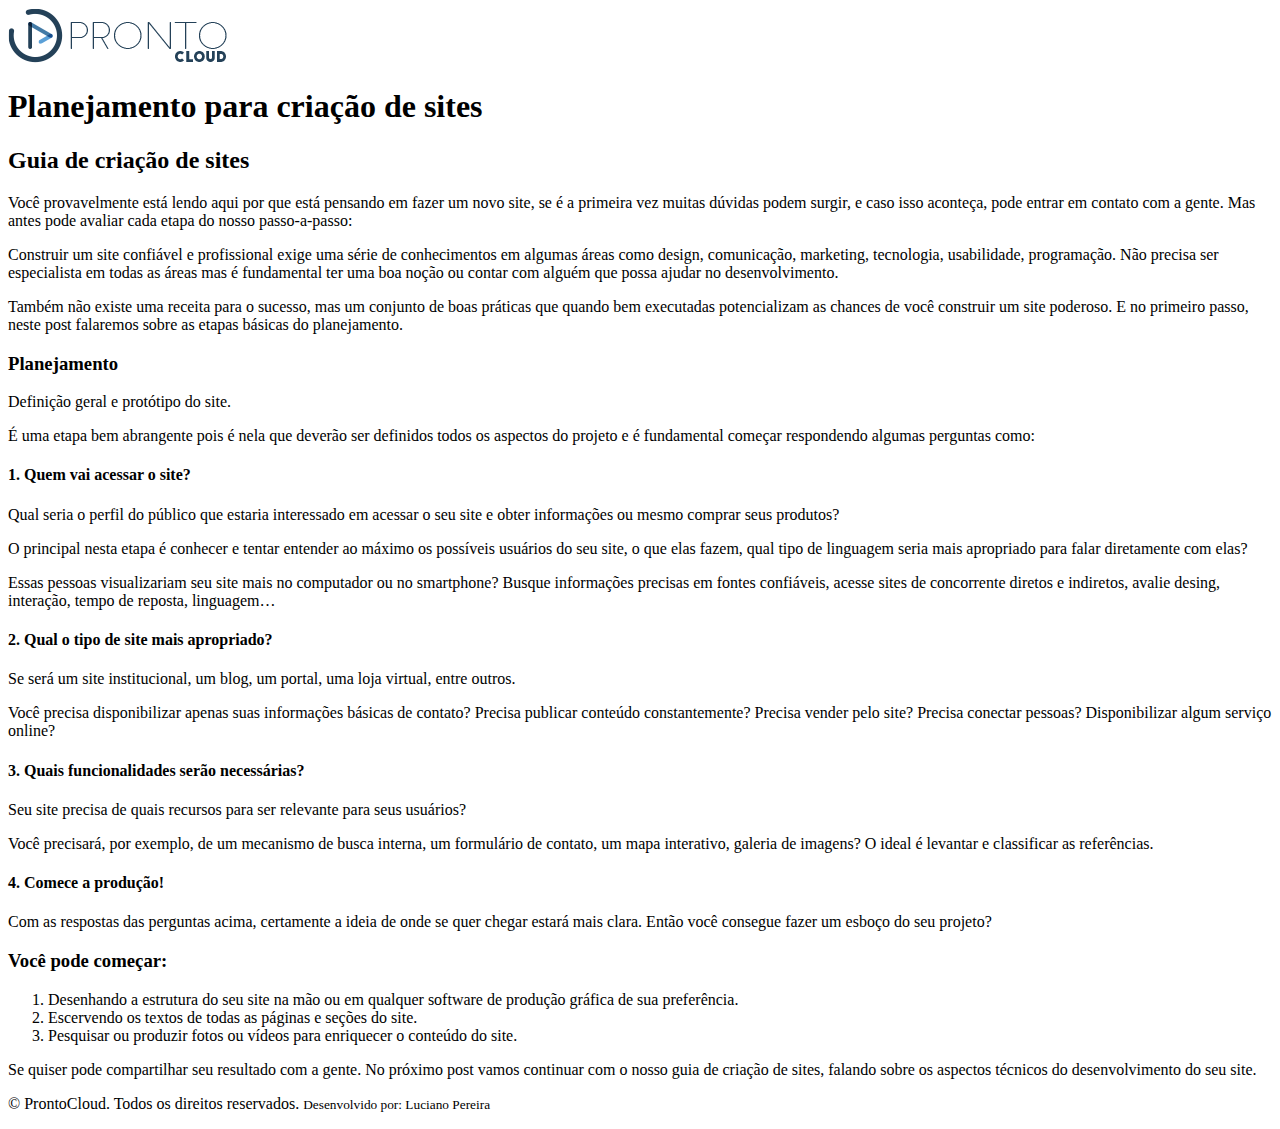
==== index.html @ 611bcd34 "iniciando o projeto" ====
<!DOCTYPE html>
<html lang="pt-br">
<head>
    <meta charset="UTF-8">
    <meta http-equiv="X-UA-Compatible" content="IE=edge">
    <meta name="viewport" content="width=device-width, initial-scale=1.0">
    <title>Prontocloud</title>
</head>
<body>

    <header>
        <img src="./images/prontocloud.png" alt="ProntoCloud">
    </header>

    <section>
        <nav>

        </nav>

        <article>
            <h1>Planejamento para criação de sites</h1>
                        
            <h2>Guia de criação de sites</h2>

            <p>Você provavelmente está lendo aqui por que está pensando em fazer um novo site, se é a primeira vez muitas dúvidas podem surgir, e caso isso aconteça, pode entrar em contato com a gente. Mas antes pode avaliar cada etapa do nosso passo-a-passo:</p>
            <p>Construir um site confiável e profissional exige uma série de conhecimentos em algumas áreas como design, comunicação, marketing, tecnologia, usabilidade, programação. Não precisa ser especialista em todas as áreas mas é fundamental ter uma boa noção ou contar com alguém que possa ajudar no desenvolvimento.</p>
            <p>Também não existe uma receita para o sucesso, mas um conjunto de boas práticas que quando bem executadas potencializam as chances de você construir um site poderoso. E no primeiro passo, neste post falaremos sobre as etapas básicas do planejamento.</p>

            <h3>Planejamento</h3>

            <p>Definição geral e protótipo do site.</p>
            <p>É uma etapa bem abrangente pois é nela que deverão ser definidos todos os aspectos do projeto e é fundamental começar respondendo algumas perguntas como:</p>

            <h4>1. Quem vai acessar o site? </h4>

            <p>Qual seria o perfil do público que estaria interessado em acessar o seu site e obter informações ou mesmo comprar seus produtos?</p>
            <p>O principal nesta etapa é conhecer e tentar entender ao máximo os possíveis usuários do seu site, o que elas fazem, qual tipo de linguagem seria mais apropriado para falar diretamente com elas?</p>
            <p>Essas pessoas visualizariam seu site mais no computador ou no smartphone? Busque informações precisas em fontes confiáveis, acesse sites de concorrente diretos e indiretos, avalie desing, interação, tempo de reposta, linguagem…</p>

            <h4>2. Qual o tipo de site mais apropriado?</h4>
            <p>Se será um site institucional, um blog, um portal, uma loja virtual, entre outros.</p>
            <p>Você precisa disponibilizar apenas suas informações básicas de contato? Precisa publicar conteúdo constantemente? Precisa vender pelo site? Precisa conectar pessoas? Disponibilizar algum serviço online?</p>

            <h4>3. Quais funcionalidades serão necessárias?</h4>
            <p>Seu site precisa de quais recursos para ser relevante para seus usuários?</p>
            <p>Você precisará, por exemplo, de um mecanismo de busca interna, um formulário de contato, um mapa interativo, galeria de imagens? O ideal é levantar e classificar as referências.</p>

            <h4>4. Comece a produção!</h4>
            <p>Com as respostas das perguntas acima, certamente a ideia de onde se quer chegar estará mais clara. Então você consegue fazer um esboço do seu projeto?</p>

            <h3>Você pode começar:</h3>

            <ol>
                <li>Desenhando a estrutura do seu site na mão ou em qualquer software de produção gráfica de sua preferência.</li>
                <li>Escervendo os textos de todas as páginas e seções do site.</li>
                <li>Pesquisar ou produzir fotos ou vídeos para enriquecer o conteúdo do site.</li>
            </ol>

            <p>Se quiser pode compartilhar seu resultado com a gente. No próximo post vamos continuar com o nosso guia de criação de sites, falando sobre os aspectos técnicos do desenvolvimento do seu site.</p>

        </article>
    </section>

    <footer>
        <p>
            &copy; ProntoCloud. Todos os direitos reservados.
            <small>Desenvolvido por: Luciano Pereira</small>
        </p>
    </footer>
    
</body>
</html>
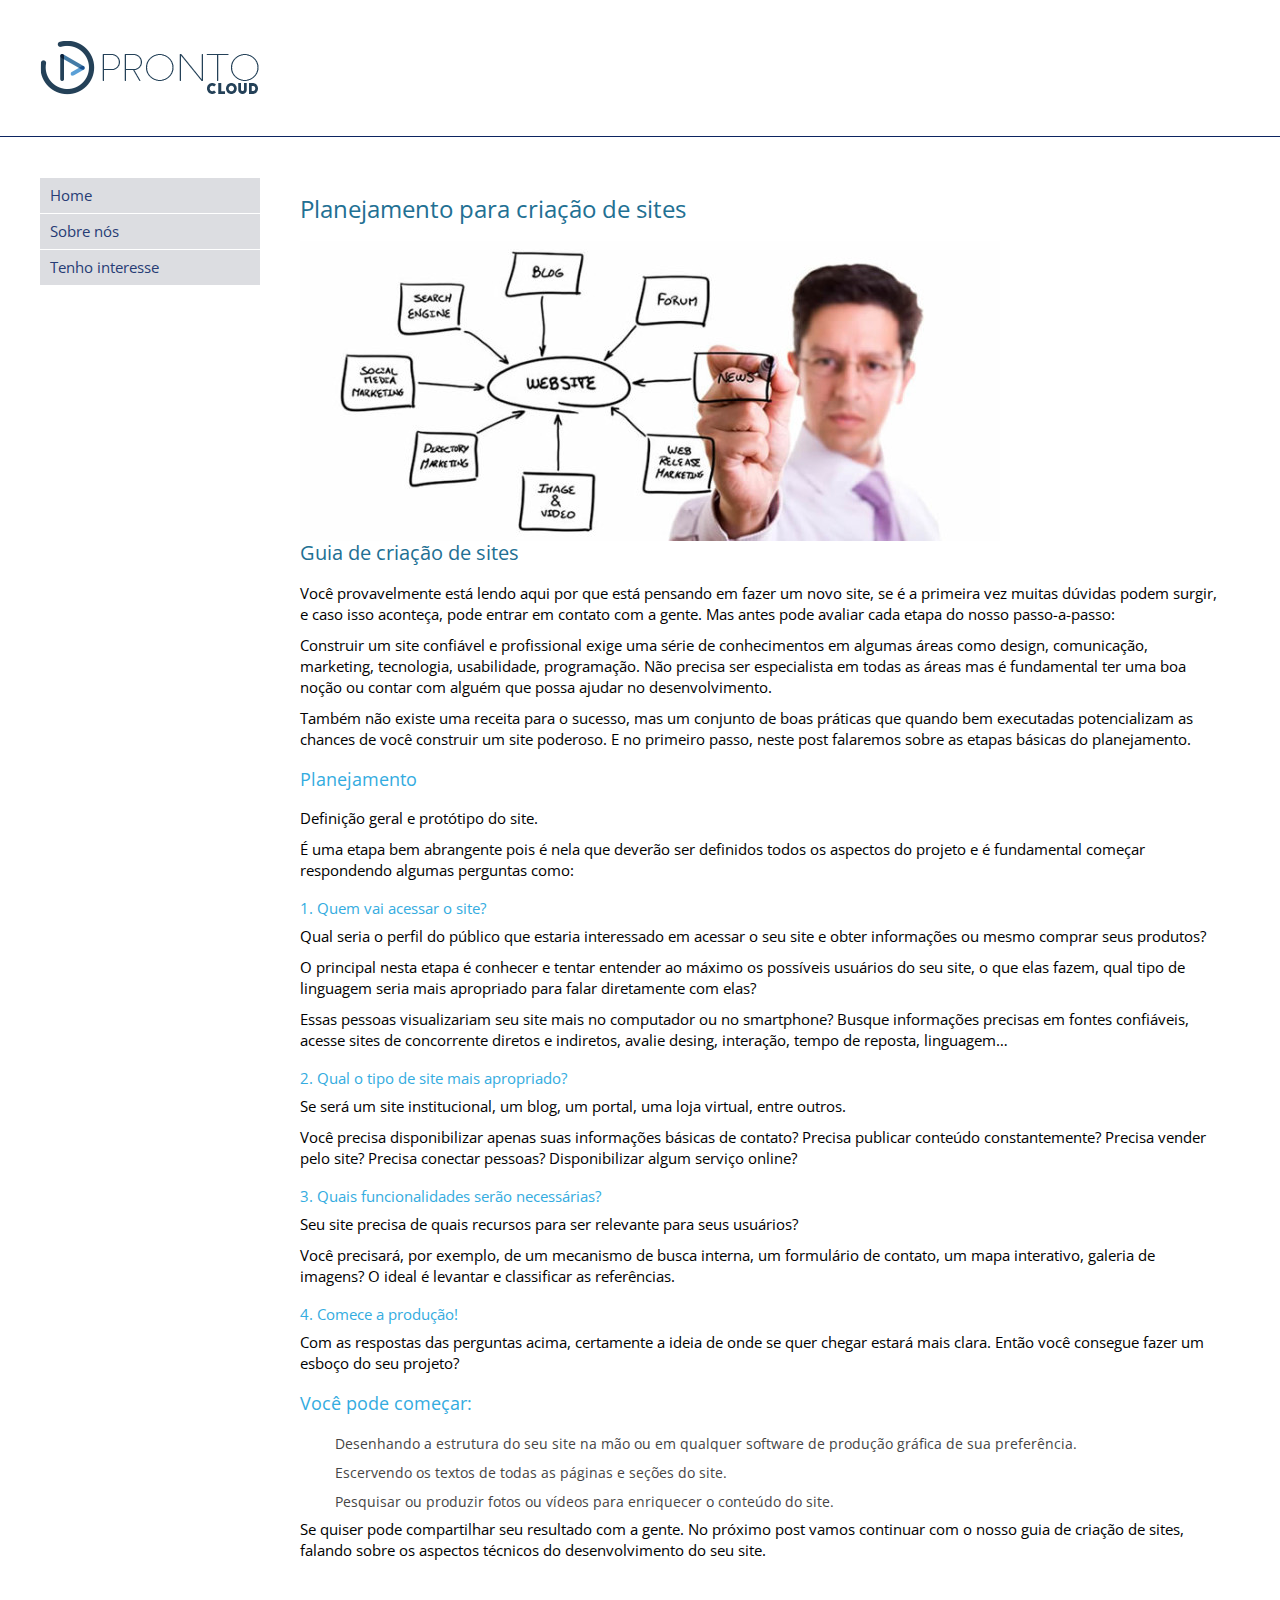
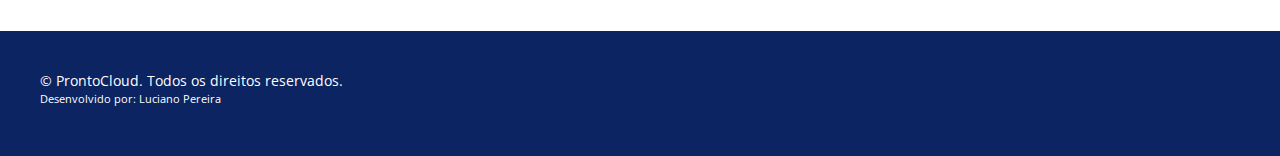
==== commit beae24dd: "adicionando estilos" ====
--- a/index.html
+++ b/index.html
@@ -4,69 +4,98 @@
     <meta charset="UTF-8">
     <meta http-equiv="X-UA-Compatible" content="IE=edge">
     <meta name="viewport" content="width=device-width, initial-scale=1.0">
+    
+    <!-- CSS-->
+    <link rel="stylesheet" href="./css/reset.css">
+    <link rel="stylesheet" href="./css/styles.css">
+
+    <!-- ICONES-->
+    <link rel="shortcut icon" href="images/favicon.cc">
+    <link rel="apple-touch-icon" href="images/icon-touch-retina.png">
+    <link rel="apple-touch-icon" href="images/icon-touch-retina-iphone.png">
+    <link rel="apple-touch-icon" href="images/icon-touch-retina-ipad.png">
+
+    <!-- GOOGLE FONTS-->
+    <link rel="preconnect" href="https://fonts.googleapis.com">
+    <link rel="preconnect" href="https://fonts.gstatic.com" crossorigin>
+    <link href="https://fonts.googleapis.com/css2?family=Open+Sans:wght@300;400;700&display=swap" rel="stylesheet">
+
     <title>Prontocloud</title>
 </head>
 <body>
-
-    <header>
-        <img src="./images/prontocloud.png" alt="ProntoCloud">
-    </header>
-
-    <section>
-        <nav>
-
-        </nav>
-
-        <article>
-            <h1>Planejamento para criação de sites</h1>
-                        
-            <h2>Guia de criação de sites</h2>
-
-            <p>Você provavelmente está lendo aqui por que está pensando em fazer um novo site, se é a primeira vez muitas dúvidas podem surgir, e caso isso aconteça, pode entrar em contato com a gente. Mas antes pode avaliar cada etapa do nosso passo-a-passo:</p>
-            <p>Construir um site confiável e profissional exige uma série de conhecimentos em algumas áreas como design, comunicação, marketing, tecnologia, usabilidade, programação. Não precisa ser especialista em todas as áreas mas é fundamental ter uma boa noção ou contar com alguém que possa ajudar no desenvolvimento.</p>
-            <p>Também não existe uma receita para o sucesso, mas um conjunto de boas práticas que quando bem executadas potencializam as chances de você construir um site poderoso. E no primeiro passo, neste post falaremos sobre as etapas básicas do planejamento.</p>
-
-            <h3>Planejamento</h3>
-
-            <p>Definição geral e protótipo do site.</p>
-            <p>É uma etapa bem abrangente pois é nela que deverão ser definidos todos os aspectos do projeto e é fundamental começar respondendo algumas perguntas como:</p>
-
-            <h4>1. Quem vai acessar o site? </h4>
-
-            <p>Qual seria o perfil do público que estaria interessado em acessar o seu site e obter informações ou mesmo comprar seus produtos?</p>
-            <p>O principal nesta etapa é conhecer e tentar entender ao máximo os possíveis usuários do seu site, o que elas fazem, qual tipo de linguagem seria mais apropriado para falar diretamente com elas?</p>
-            <p>Essas pessoas visualizariam seu site mais no computador ou no smartphone? Busque informações precisas em fontes confiáveis, acesse sites de concorrente diretos e indiretos, avalie desing, interação, tempo de reposta, linguagem…</p>
-
-            <h4>2. Qual o tipo de site mais apropriado?</h4>
-            <p>Se será um site institucional, um blog, um portal, uma loja virtual, entre outros.</p>
-            <p>Você precisa disponibilizar apenas suas informações básicas de contato? Precisa publicar conteúdo constantemente? Precisa vender pelo site? Precisa conectar pessoas? Disponibilizar algum serviço online?</p>
-
-            <h4>3. Quais funcionalidades serão necessárias?</h4>
-            <p>Seu site precisa de quais recursos para ser relevante para seus usuários?</p>
-            <p>Você precisará, por exemplo, de um mecanismo de busca interna, um formulário de contato, um mapa interativo, galeria de imagens? O ideal é levantar e classificar as referências.</p>
-
-            <h4>4. Comece a produção!</h4>
-            <p>Com as respostas das perguntas acima, certamente a ideia de onde se quer chegar estará mais clara. Então você consegue fazer um esboço do seu projeto?</p>
-
-            <h3>Você pode começar:</h3>
-
-            <ol>
-                <li>Desenhando a estrutura do seu site na mão ou em qualquer software de produção gráfica de sua preferência.</li>
-                <li>Escervendo os textos de todas as páginas e seções do site.</li>
-                <li>Pesquisar ou produzir fotos ou vídeos para enriquecer o conteúdo do site.</li>
-            </ol>
-
-            <p>Se quiser pode compartilhar seu resultado com a gente. No próximo post vamos continuar com o nosso guia de criação de sites, falando sobre os aspectos técnicos do desenvolvimento do seu site.</p>
-
-        </article>
-    </section>
-
-    <footer>
-        <p>
-            &copy; ProntoCloud. Todos os direitos reservados.
-            <small>Desenvolvido por: Luciano Pereira</small>
-        </p>
-    </footer>
+    <div class="main-container">
+        <header>
+            <div class="container">
+                <img src="./images/prontocloud.png" alt="ProntoCloud">
+            </div>
+        </header>
     
+        <section>
+            <div class="container">
+                <nav>
+                    <ul>
+                        <li><a href="#">Home</a></li>
+                        <li><a href="#">Sobre nós</a></li>
+                        <li><a href="#">Tenho interesse</a></li>
+                    </ul>
+                </nav>
+                <article>
+                    <div class="container">
+                        <h1>Planejamento para criação de sites</h1>
+    
+                        <img src="./images/web-design-planning-700x300.jpg" alt="Planejamento para criação de sites">
+                                    
+                        <h2>Guia de criação de sites</h2>
+            
+                        <p>Você provavelmente está lendo aqui por que está pensando em fazer um novo site, se é a primeira vez muitas dúvidas podem surgir, e caso isso aconteça, pode entrar em contato com a gente. Mas antes pode avaliar cada etapa do nosso passo-a-passo:</p>
+                        <p>Construir um site confiável e profissional exige uma série de conhecimentos em algumas áreas como design, comunicação, marketing, tecnologia, usabilidade, programação. Não precisa ser especialista em todas as áreas mas é fundamental ter uma boa noção ou contar com alguém que possa ajudar no desenvolvimento.</p>
+                        <p>Também não existe uma receita para o sucesso, mas um conjunto de boas práticas que quando bem executadas potencializam as chances de você construir um site poderoso. E no primeiro passo, neste post falaremos sobre as etapas básicas do planejamento.</p>
+            
+                        <h3>Planejamento</h3>
+            
+                        <p>Definição geral e protótipo do site.</p>
+                        <p>É uma etapa bem abrangente pois é nela que deverão ser definidos todos os aspectos do projeto e é fundamental começar respondendo algumas perguntas como:</p>
+            
+                        <h4>1. Quem vai acessar o site? </h4>
+            
+                        <p>Qual seria o perfil do público que estaria interessado em acessar o seu site e obter informações ou mesmo comprar seus produtos?</p>
+                        <p>O principal nesta etapa é conhecer e tentar entender ao máximo os possíveis usuários do seu site, o que elas fazem, qual tipo de linguagem seria mais apropriado para falar diretamente com elas?</p>
+                        <p>Essas pessoas visualizariam seu site mais no computador ou no smartphone? Busque informações precisas em fontes confiáveis, acesse sites de concorrente diretos e indiretos, avalie desing, interação, tempo de reposta, linguagem…</p>
+            
+                        <h4>2. Qual o tipo de site mais apropriado?</h4>
+                        <p>Se será um site institucional, um blog, um portal, uma loja virtual, entre outros.</p>
+                        <p>Você precisa disponibilizar apenas suas informações básicas de contato? Precisa publicar conteúdo constantemente? Precisa vender pelo site? Precisa conectar pessoas? Disponibilizar algum serviço online?</p>
+            
+                        <h4>3. Quais funcionalidades serão necessárias?</h4>
+                        <p>Seu site precisa de quais recursos para ser relevante para seus usuários?</p>
+                        <p>Você precisará, por exemplo, de um mecanismo de busca interna, um formulário de contato, um mapa interativo, galeria de imagens? O ideal é levantar e classificar as referências.</p>
+            
+                        <h4>4. Comece a produção!</h4>
+                        <p>Com as respostas das perguntas acima, certamente a ideia de onde se quer chegar estará mais clara. Então você consegue fazer um esboço do seu projeto?</p>
+            
+                        <h3>Você pode começar:</h3>
+            
+                        <ol>
+                            <li>Desenhando a estrutura do seu site na mão ou em qualquer software de produção gráfica de sua preferência.</li>
+                            <li>Escervendo os textos de todas as páginas e seções do site.</li>
+                            <li>Pesquisar ou produzir fotos ou vídeos para enriquecer o conteúdo do site.</li>
+                        </ol>
+            
+                        <p>Se quiser pode compartilhar seu resultado com a gente. No próximo post vamos continuar com o nosso guia de criação de sites, falando sobre os aspectos técnicos do desenvolvimento do seu site.</p>
+            
+                    </div>
+                </article>
+            </div>
+        </section>
+    
+        <footer>
+            <div class="container">
+                <p>
+                    &copy; ProntoCloud. Todos os direitos reservados.
+                    <small>Desenvolvido por: Luciano Pereira</small>
+                </p>
+            </div>
+        </footer>
+    </div>
 </body>
 </html>--- a/css/styles.css
+++ b/css/styles.css
@@ -0,0 +1,133 @@
+html {
+    font-size: 62.5%;
+}
+
+body {
+    background-color: #f1f2f6;
+    font-family: 'Open Sans', sans-serif;
+    
+}
+
+.main-container {
+    display: block;
+    width: 100vw;
+    margin: 0 auto;
+}
+
+.container {
+    display: block;
+    float: left;
+    padding: 20px;
+    width: 100%;
+    margin: 0 auto;
+}
+
+header {
+    background: white;
+    display: block;
+    float: left;
+    width: 100%;
+    padding: 20px;
+    border-bottom: 1px solid #0c2461;
+}
+
+h1 {
+    font-size: 2.4rem;
+    color: #227093;
+    margin-bottom: 20px;
+}
+h2 {
+    font-size: 2rem;
+    color: #227093;
+    margin-bottom: 20px;
+}
+h3 {
+    font-size: 1.8rem;
+    color: #34ace0;
+    margin-bottom: 20px;
+    padding-top: 10px;
+}
+h4 {
+    font-size: 1.5rem;
+    color: #34ace0;
+    margin-bottom: 10px;
+    padding-top: 10px;
+}
+p {
+    margin-bottom: 10px;
+    line-height: 1.4;
+}
+
+ol {
+    margin-left: 30px;
+}
+ol li {
+    font-size: 1.4rem;
+    color: #454545;
+}
+
+
+section {
+    background-color: white;
+    display: block;
+    width: 100%;
+    float: left;
+    font-size: 1.5rem;
+    padding: 20px;
+}
+
+section nav {
+    display: block;
+    float: left;
+    width: 20%;
+}
+
+nav li {
+    background-color: #dcdde1;
+    margin: 1px 20px 1px 0;
+    padding: 10px;
+}
+
+nav li:hover {
+    background-color: #7f8fa6;
+    color: #f5f6fa;
+    
+}
+
+nav a {
+    text-decoration: none;
+    color: #273c75;
+}
+
+nav a:hover {
+    color: #f5f6fa;
+}
+
+section article {
+    display: block;
+    float: left;
+    width: 80%;
+}
+
+footer {
+    background-color: #0c2461;
+    display: block;
+    float: left;
+    width: 100%;
+    padding: 20px;
+}
+
+article ol li {
+    margin-bottom: 5px;
+    padding: 5px;
+}
+
+footer p {
+    color: #ffff;
+    font-size: 1.4rem;
+}
+
+footer small {
+    font-size: 80%;
+    display: block;
+}
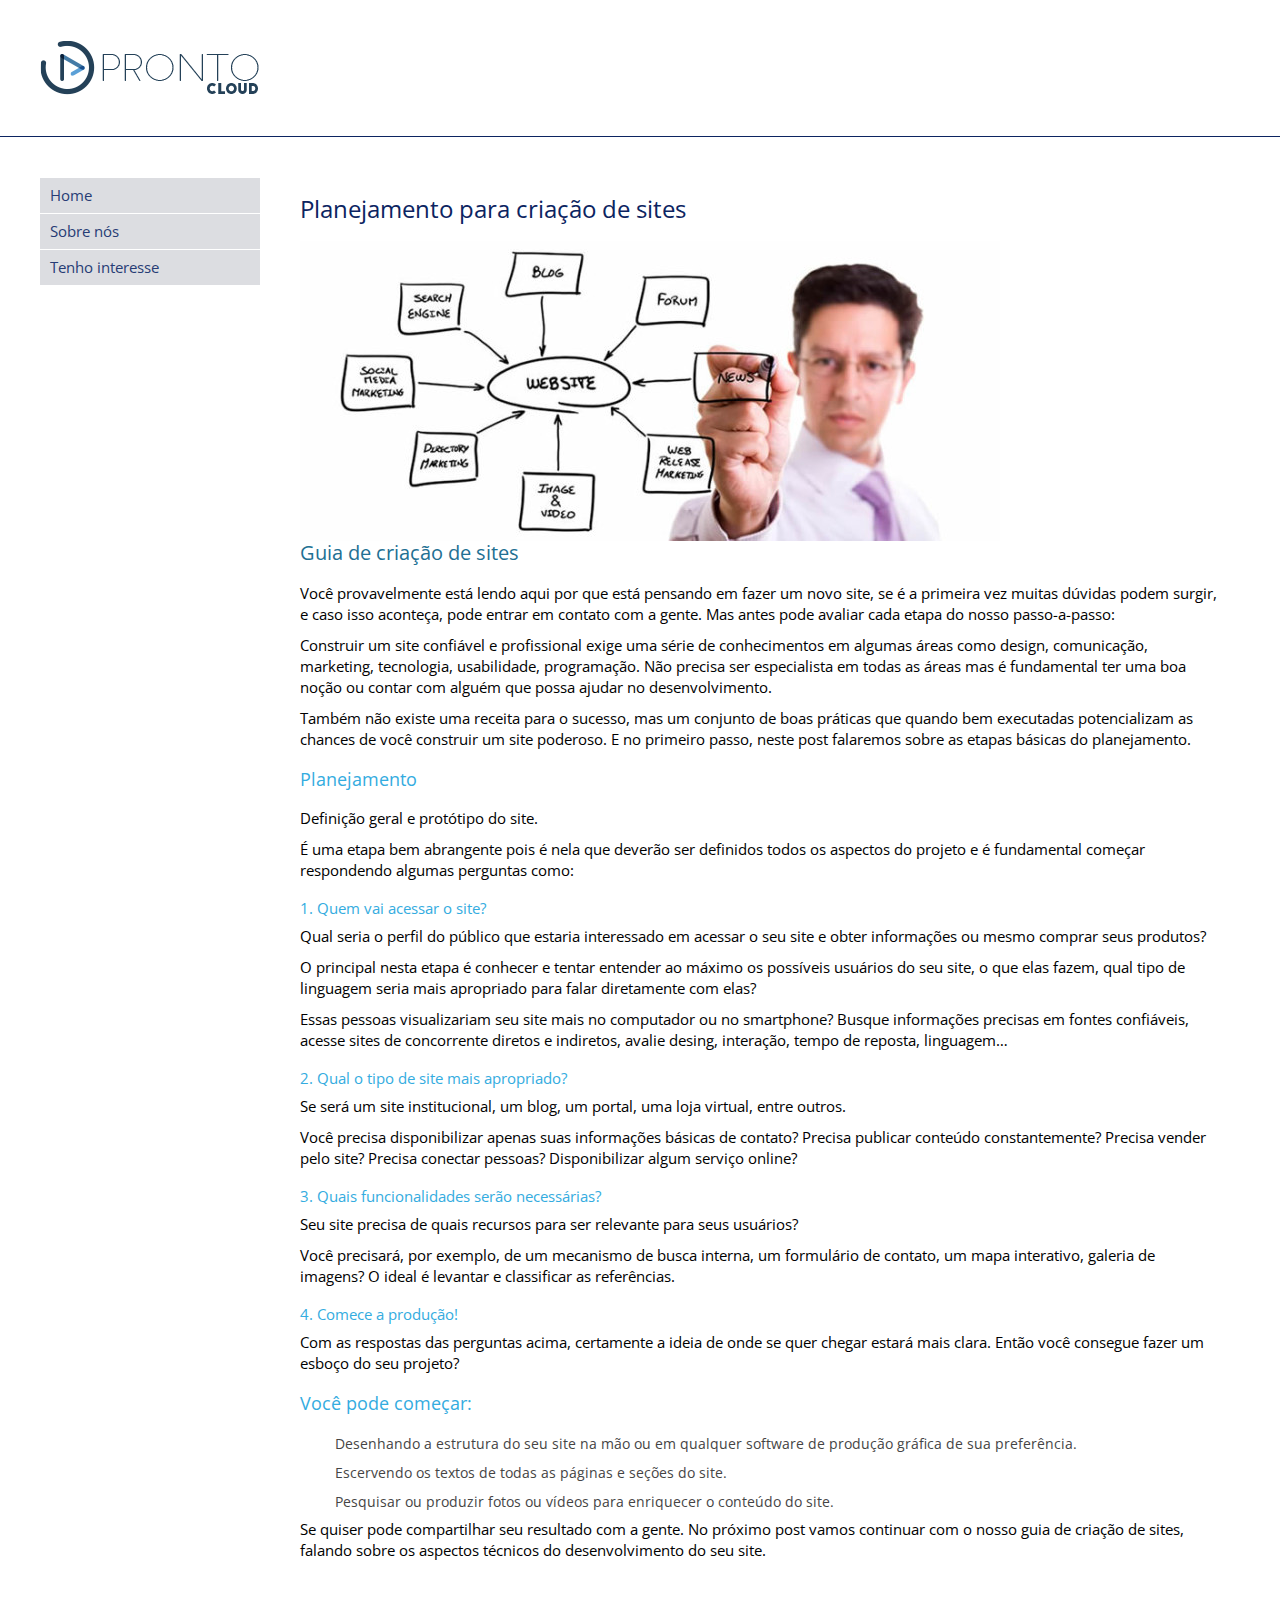
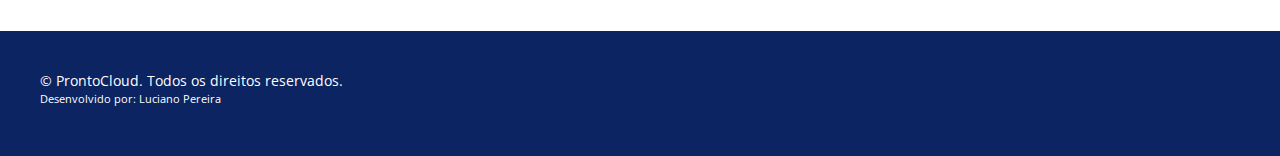
==== commit bd3cfbc0: "newsletter" ====
--- a/index.html
+++ b/index.html
@@ -20,7 +20,7 @@
     <link rel="preconnect" href="https://fonts.gstatic.com" crossorigin>
     <link href="https://fonts.googleapis.com/css2?family=Open+Sans:wght@300;400;700&display=swap" rel="stylesheet">
 
-    <title>Prontocloud</title>
+    <title>ProntoCloud</title>
 </head>
 <body>
     <div class="main-container">
--- a/css/styles.css
+++ b/css/styles.css
@@ -33,7 +33,8 @@
 
 h1 {
     font-size: 2.4rem;
-    color: #227093;
+    font-style: bold;
+    color: #0c2461;
     margin-bottom: 20px;
 }
 h2 {
@@ -90,8 +91,6 @@
 
 nav li:hover {
     background-color: #7f8fa6;
-    color: #f5f6fa;
-    
 }
 
 nav a {
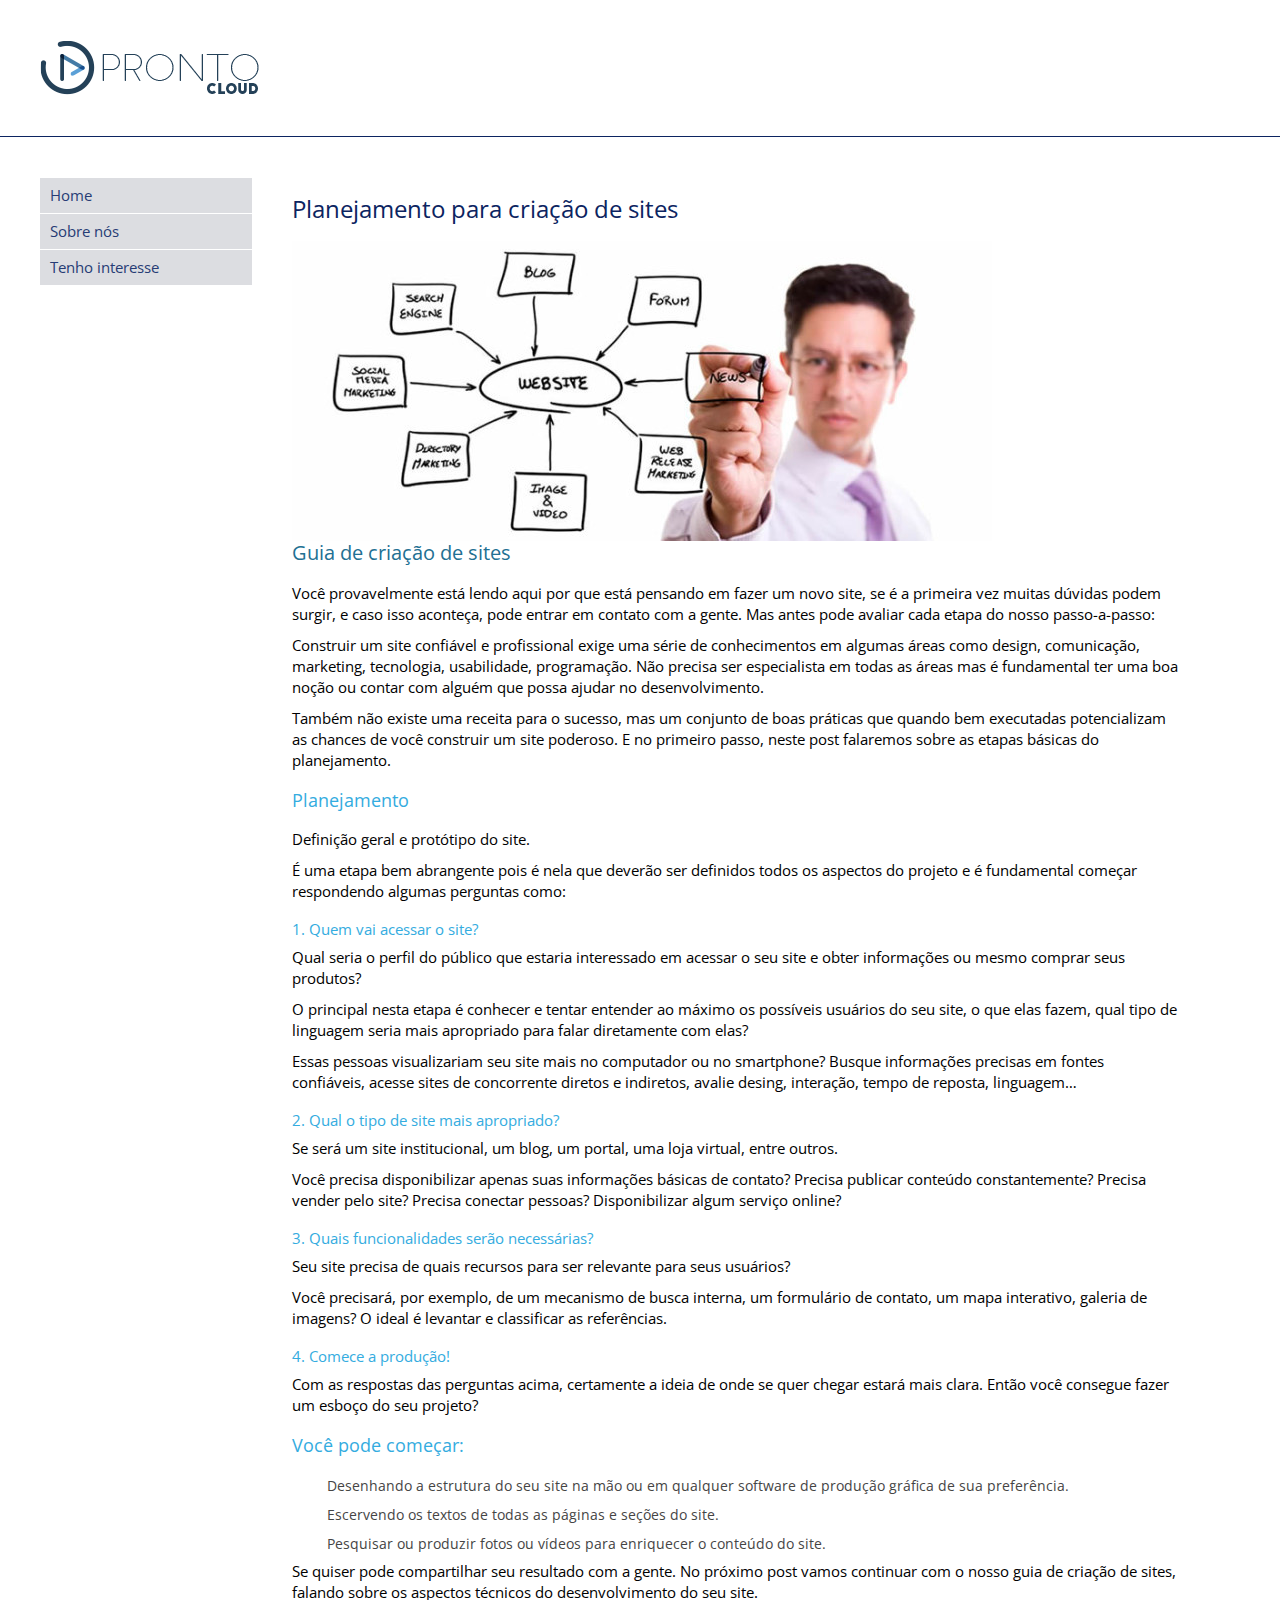
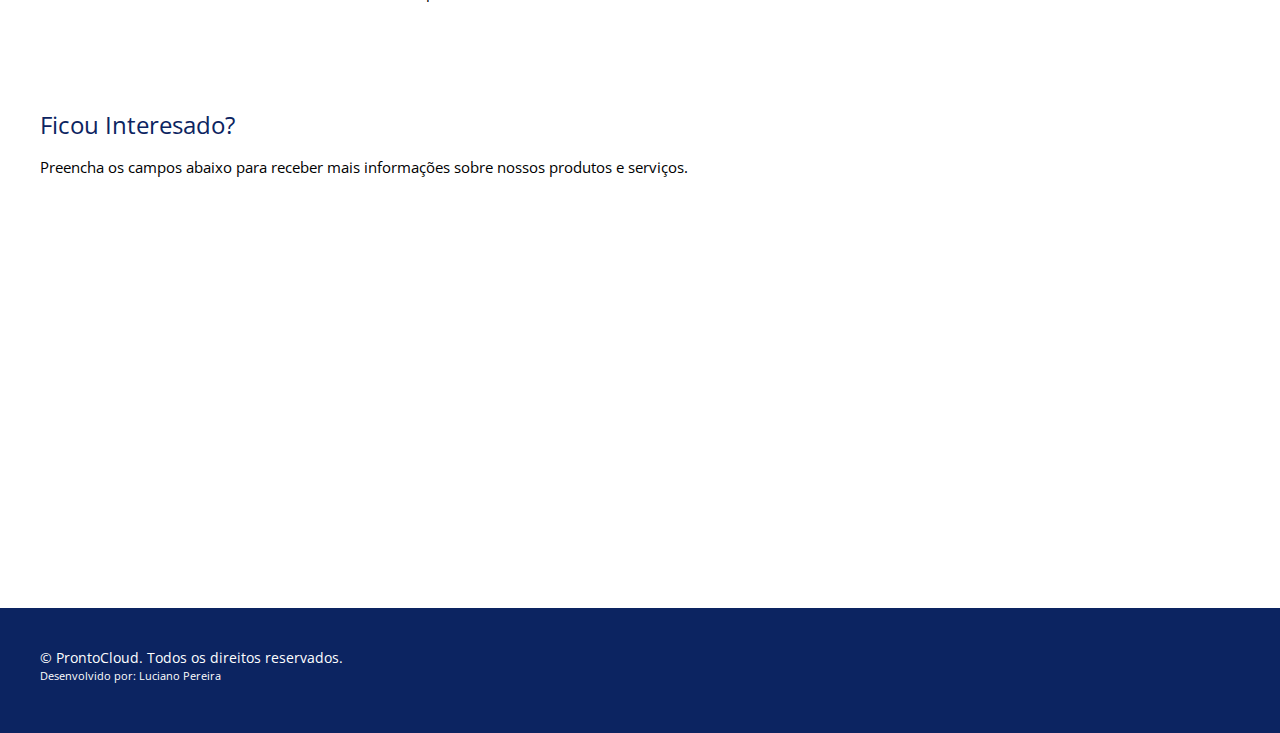
==== commit 4fa568d5: "integracao-cognito" ====
--- a/index.html
+++ b/index.html
@@ -87,6 +87,17 @@
                 </article>
             </div>
         </section>
+        <section id="tenho-interesse">
+            <div class="container"> 
+                <h1>Ficou Interesado?</h1>
+                <p>Preencha os campos abaixo para receber mais informações sobre nossos produtos e serviços.</p>
+                <div class="cognito">
+                    <script src="https://www.cognitoforms.com/f/seamless.js" data-key="hsSbKWjguEes4qFt2QJ26w" data-form="1"></script>
+                    <script>Cognito.load("forms", { id: "1" });</script>
+                </div>
+            </div>
+
+        </section>
     
         <footer>
             <div class="container">
--- a/css/styles.css
+++ b/css/styles.css
@@ -18,8 +18,9 @@
     display: block;
     float: left;
     padding: 20px;
-    width: 100%;
+    max-width: 100%;
     margin: 0 auto;
+    max-width: 1198px;
 }
 
 header {
@@ -58,6 +59,21 @@
     margin-bottom: 10px;
     line-height: 1.4;
 }
+
+img {
+    max-width: 100%;
+    height: auto;
+}
+
+#tenho-interesse {
+    background-color: #fff;
+    display: block;
+    float: left;
+    font-size: 1.5rem; /* equivalente a 15px */ 
+    padding: 20px;
+    width: 100%;
+}
+
 
 ol {
     margin-left: 30px;
@@ -130,3 +146,8 @@
     font-size: 80%;
     display: block;
 }
+
+.cognito {
+    height: 380px !important;
+    overflow: hidden !important;
+}
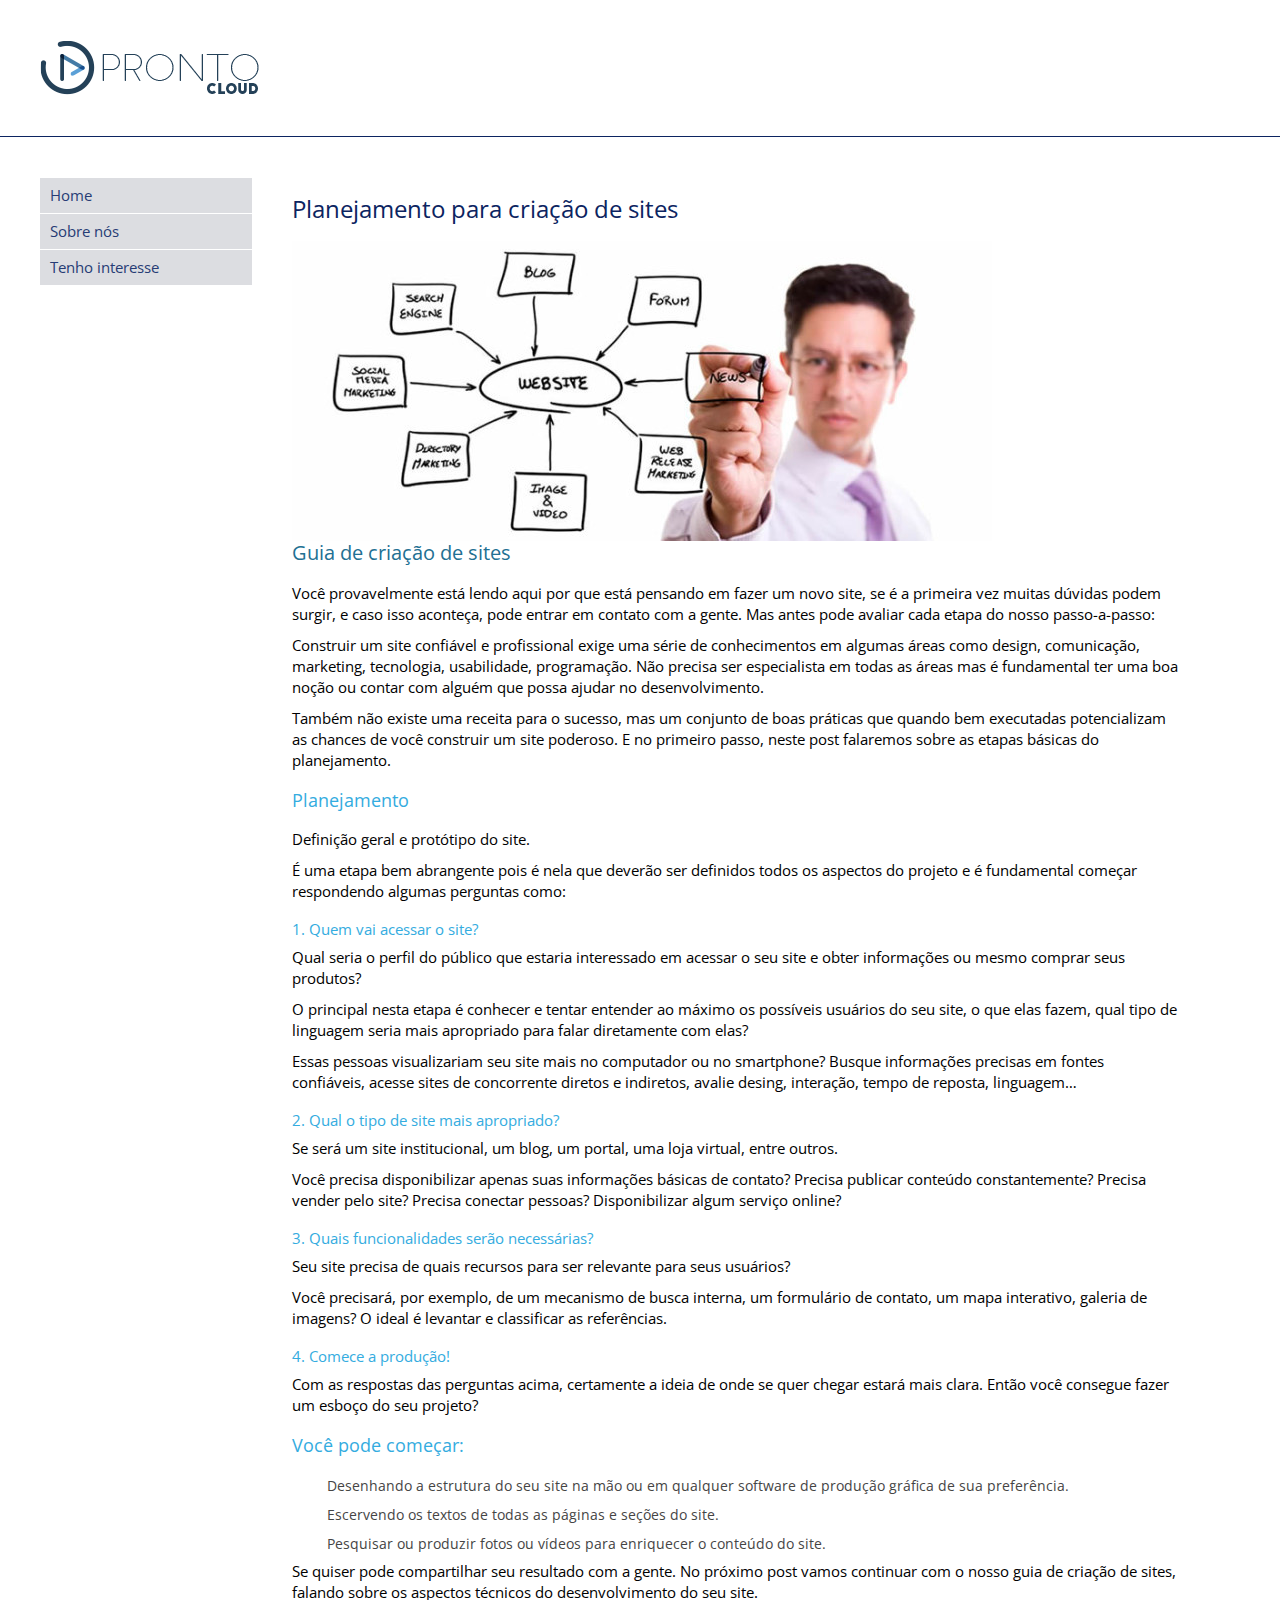
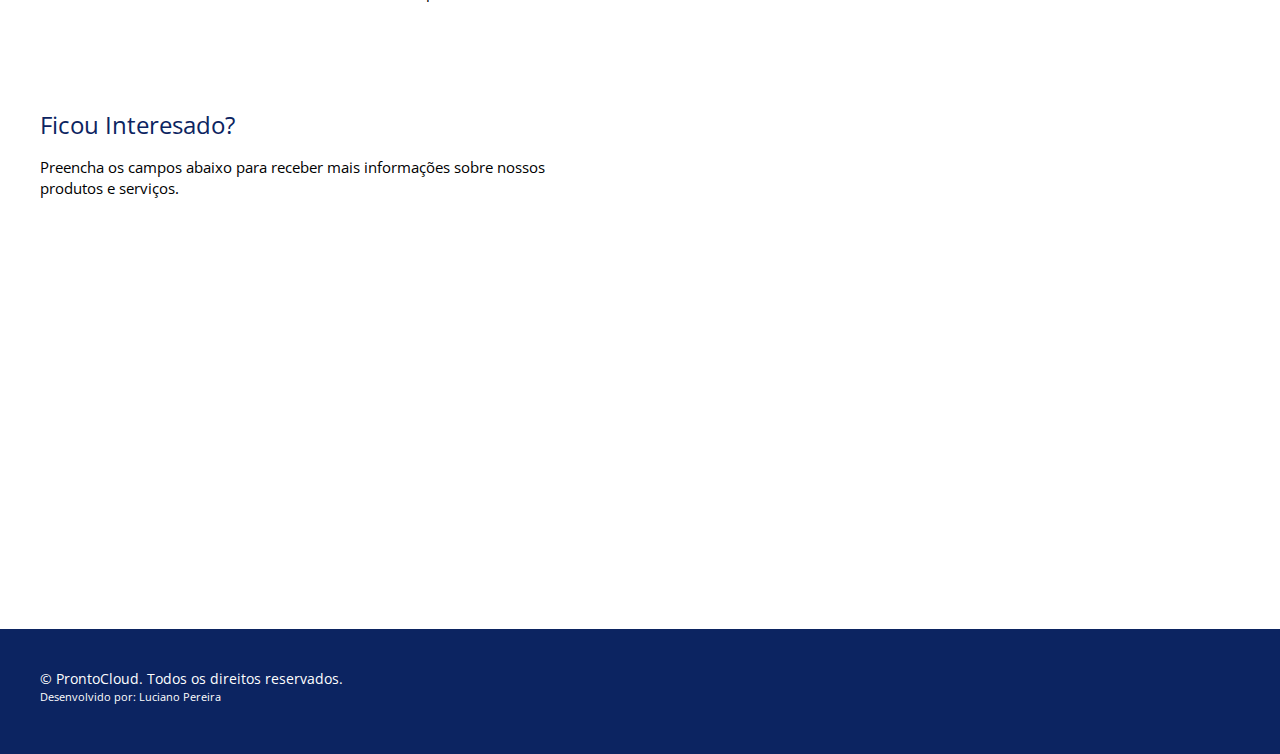
==== commit d81d3b05: "ajustes" ====
--- a/index.html
+++ b/index.html
@@ -89,14 +89,15 @@
         </section>
         <section id="tenho-interesse">
             <div class="container"> 
-                <h1>Ficou Interesado?</h1>
-                <p>Preencha os campos abaixo para receber mais informações sobre nossos produtos e serviços.</p>
-                <div class="cognito">
-                    <script src="https://www.cognitoforms.com/f/seamless.js" data-key="hsSbKWjguEes4qFt2QJ26w" data-form="1"></script>
-                    <script>Cognito.load("forms", { id: "1" });</script>
-                </div>
+                <article>
+                    <h1>Ficou Interesado?</h1>
+                    <p>Preencha os campos abaixo para receber mais informações sobre nossos produtos e serviços.</p>
+                    <div class="cognito">
+                        <script src="https://www.cognitoforms.com/f/seamless.js" data-key="hsSbKWjguEes4qFt2QJ26w" data-form="1"></script>
+                        <script>Cognito.load("forms", { id: "1" });</script>
+                    </div>
+                </article>
             </div>
-
         </section>
     
         <footer>
--- a/css/styles.css
+++ b/css/styles.css
@@ -67,11 +67,17 @@
 
 #tenho-interesse {
     background-color: #fff;
-    display: block;
-    float: left;
-    font-size: 1.5rem; /* equivalente a 15px */ 
-    padding: 20px;
     width: 100%;
+}
+#tenho-interesse form,
+.cognito.c-med .c-forms-form,
+.cognito.c-med .c-forms-form div {
+    background-color: #b8c8d6 !important;
+}
+
+#tenho-interesse .cognito .c-forms-form .c-forms-form-title h2,
+#tenho-interesse .cognito label[for], .cognito input[type=radio], .cognito input[type=checkbox] {
+    color: #385874;
 }
 
 
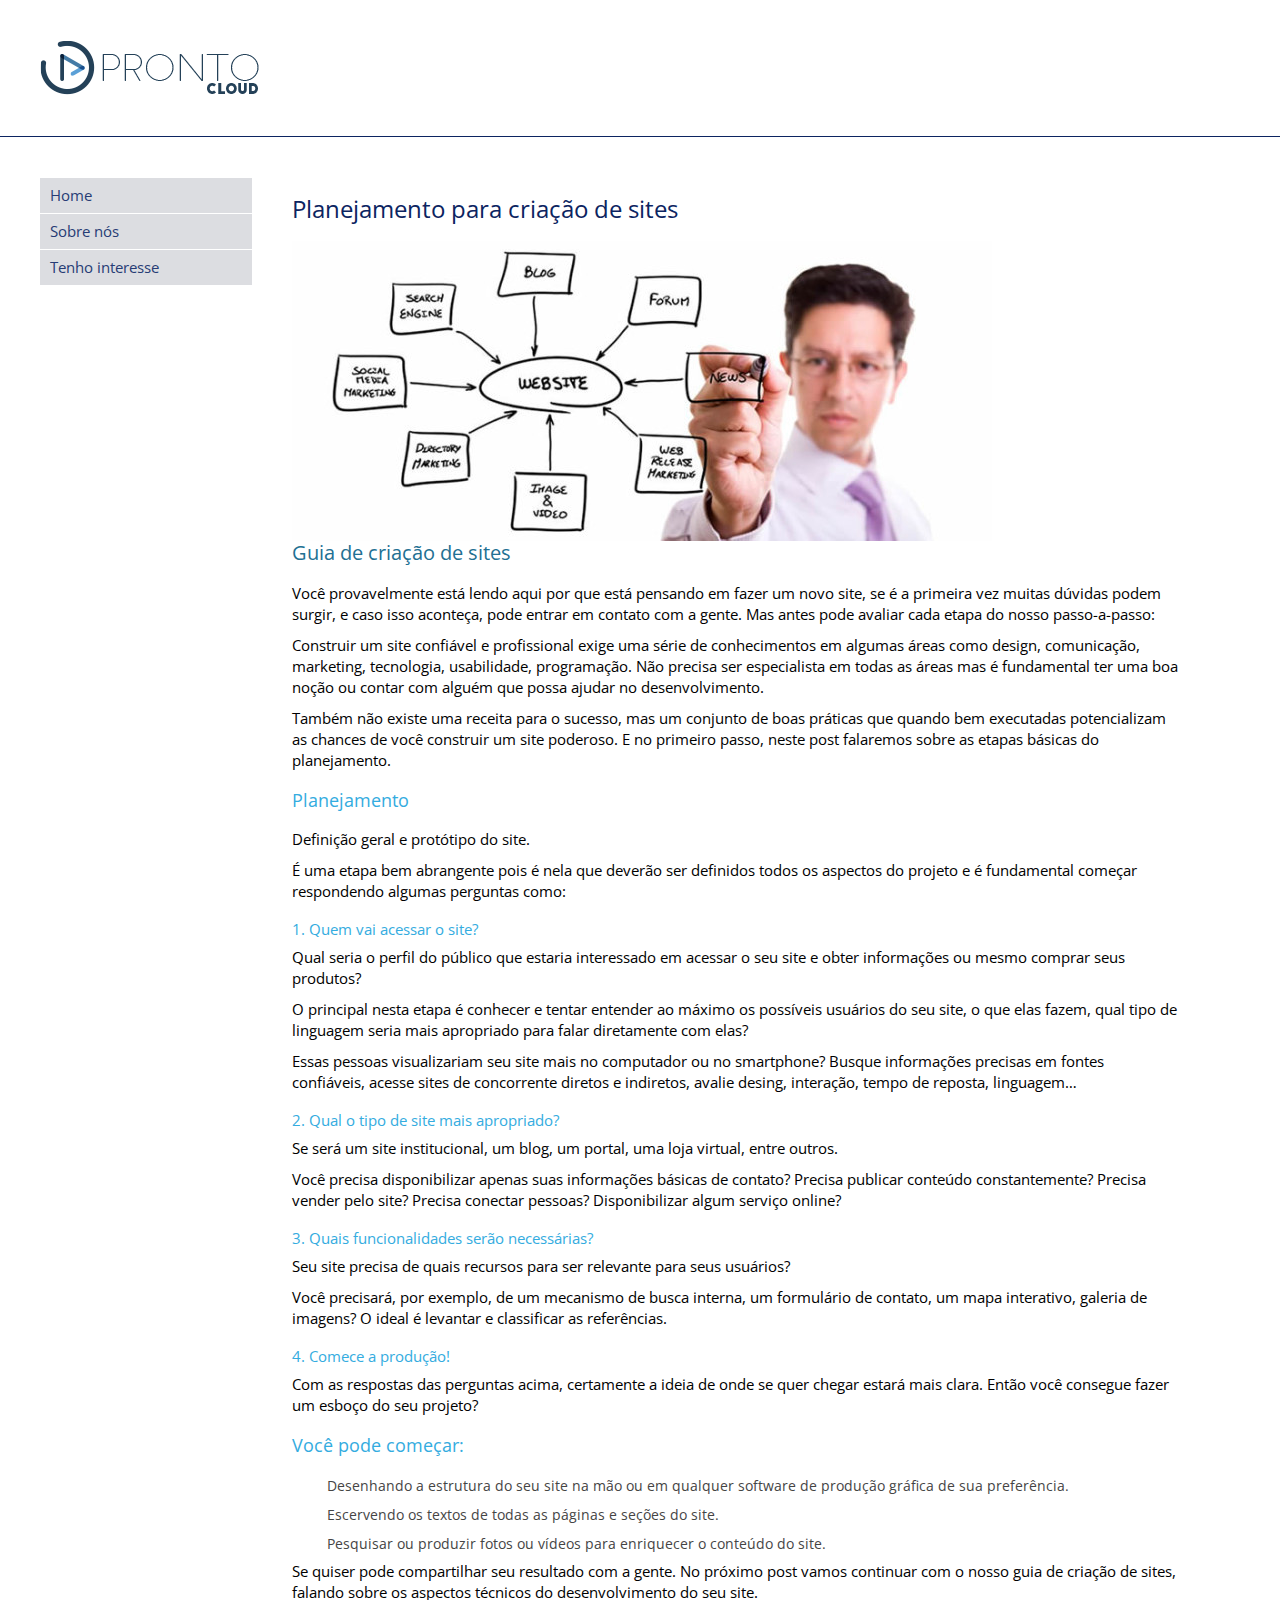
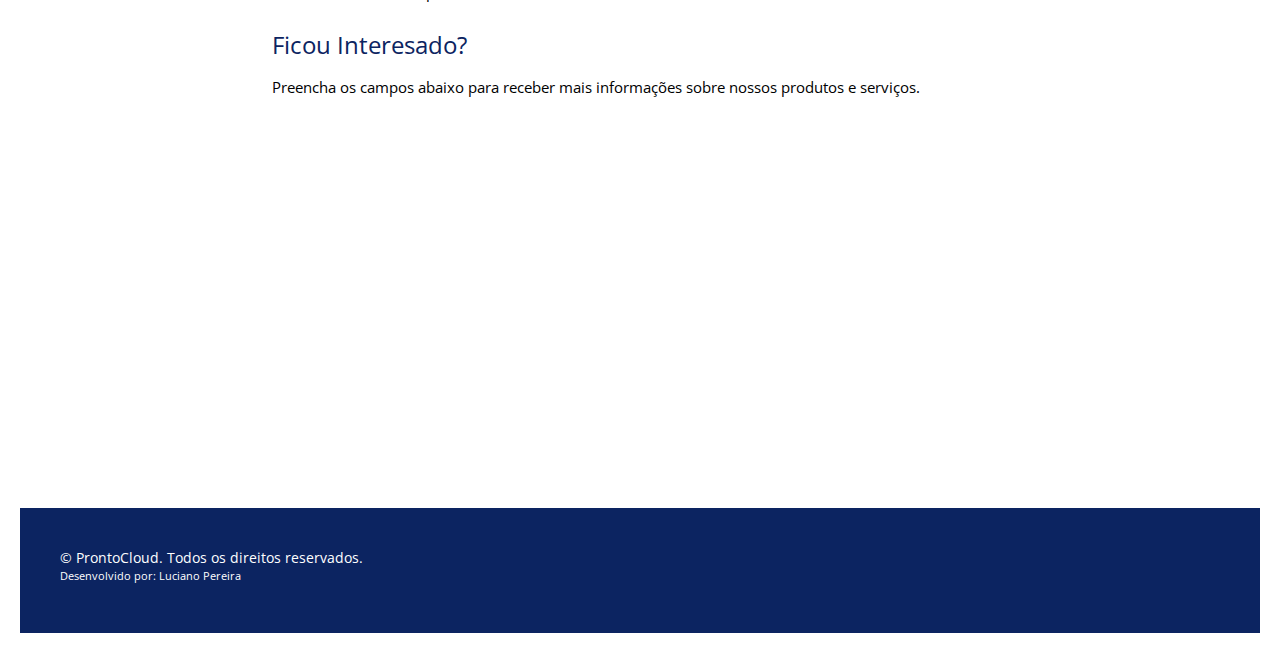
==== commit 8f0275b7: "alinhamento-formulario" ====
--- a/index.html
+++ b/index.html
@@ -84,12 +84,6 @@
                         <p>Se quiser pode compartilhar seu resultado com a gente. No próximo post vamos continuar com o nosso guia de criação de sites, falando sobre os aspectos técnicos do desenvolvimento do seu site.</p>
             
                     </div>
-                </article>
-            </div>
-        </section>
-        <section id="tenho-interesse">
-            <div class="container"> 
-                <article>
                     <h1>Ficou Interesado?</h1>
                     <p>Preencha os campos abaixo para receber mais informações sobre nossos produtos e serviços.</p>
                     <div class="cognito">
@@ -98,8 +92,6 @@
                     </div>
                 </article>
             </div>
-        </section>
-    
         <footer>
             <div class="container">
                 <p>
--- a/css/styles.css
+++ b/css/styles.css
@@ -157,3 +157,17 @@
     height: 380px !important;
     overflow: hidden !important;
 }
+
+@media (max-width: 425px) {
+    section nav {
+        width: 100%;
+    }
+    section article {
+        width: 100%;
+    }  
+
+    .container {
+        padding-left: 1%;
+        padding-right: 1%;
+    }
+}
